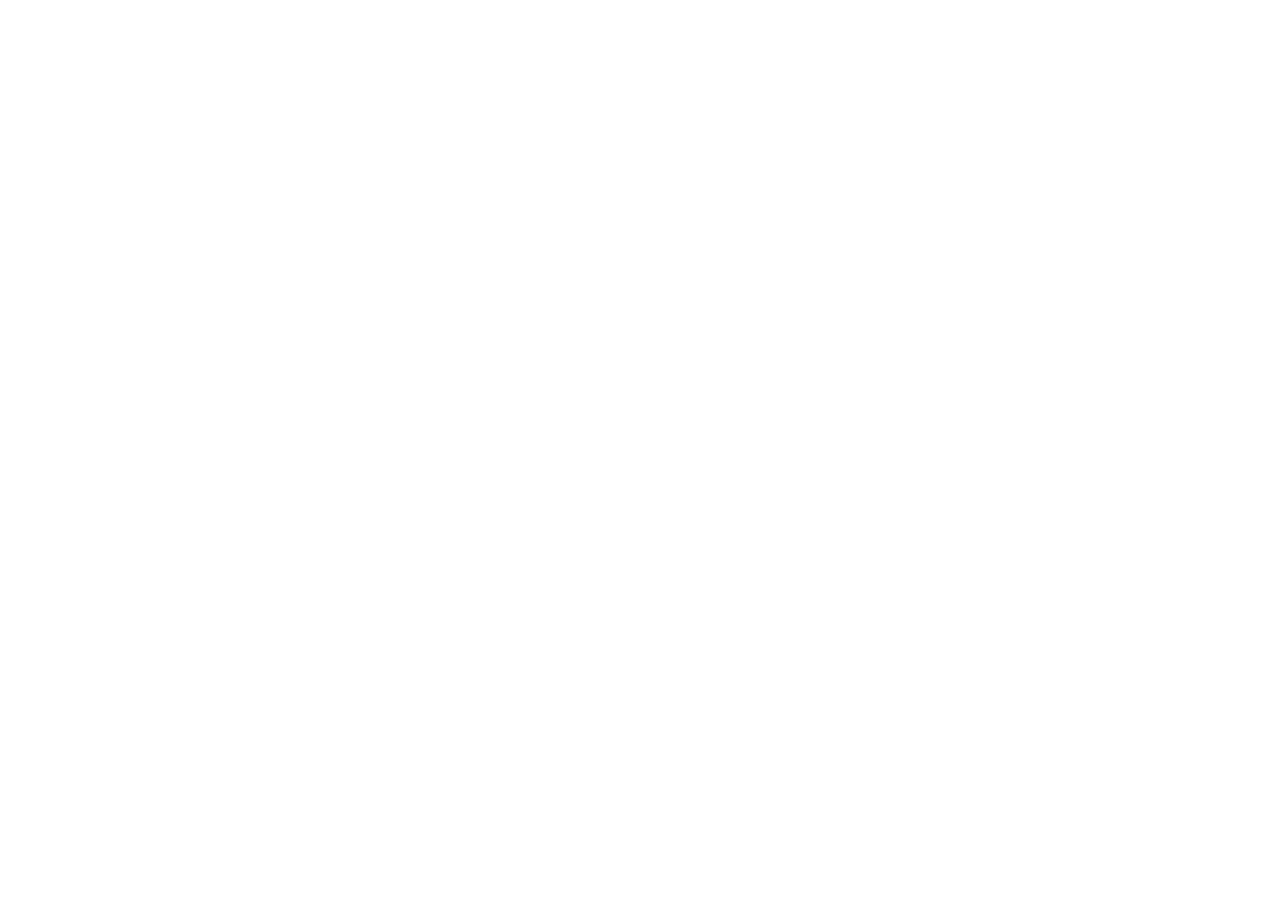
==== index.html @ 932cedef "Included smallest_backend_ever" ====
<!DOCTYPE html>
<html lang="en">
<head>
    <meta charset="UTF-8">
    <meta http-equiv="X-UA-Compatible" content="IE=edge">
    <meta name="viewport" content="width=device-width, initial-scale=1.0">
    <title>Join - Log in</title>
    <link rel="stylesheet" href="style/style.css">
    <link rel="stylesheet" href="style/desktop_template.css">
    <link rel="stylesheet" href="style/mobile_template.css">
    <link rel="stylesheet" href="style/log_in.css">
    <script src="js/script.js"></script>
    <script src="js/log_in.js"></script>
    <script src="./mini_backend.js"></script>
</head>
<body onload="init()">

    <div w3-include-html="assets/templates/desktop_template.html"></div>
    <div w3-include-html="assets/templates/mobile_template.html"></div>
    
</body>
</html>
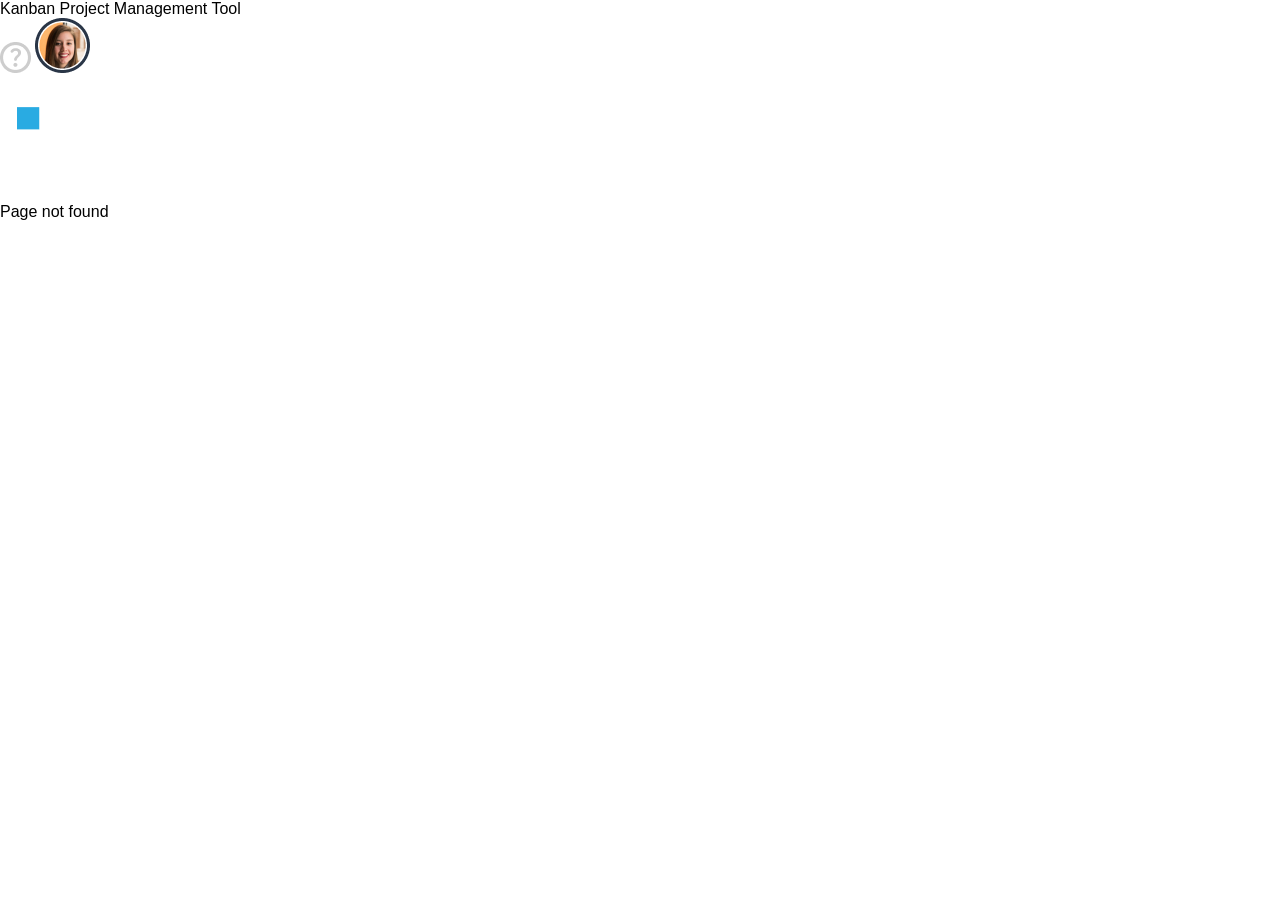
==== commit c2a09a91: "Added font "Inter"" ====
--- a/index.html
+++ b/index.html
@@ -6,9 +6,8 @@
     <meta name="viewport" content="width=device-width, initial-scale=1.0">
     <title>Join - Log in</title>
     <link rel="stylesheet" href="style/style.css">
-    <link rel="stylesheet" href="style/desktop_template.css">
-    <link rel="stylesheet" href="style/mobile_template.css">
     <link rel="stylesheet" href="style/log_in.css">
+    <link rel="stylesheet" href="style/fonts.css">
     <script src="js/script.js"></script>
     <script src="js/log_in.js"></script>
     <script src="./mini_backend.js"></script>
--- a/style/style.css
+++ b/style/style.css
@@ -0,0 +1,4 @@
+body {
+    margin: 0;
+    font-family: 'Inter', sans-serif;
+}
--- a/style/fonts.css
+++ b/style/fonts.css
@@ -0,0 +1,117 @@
+/* inter-100 - latin */
+@font-face {
+    font-display: swap; /* Check https://developer.mozilla.org/en-US/docs/Web/CSS/@font-face/font-display for other options. */
+    font-family: 'Inter';
+    font-style: normal;
+    font-weight: 100;
+    src: url('/fonts/inter-v12-latin-100.eot'); /* IE9 Compat Modes */
+    src: url('/fonts/inter-v12-latin-100.eot?#iefix') format('embedded-opentype'), /* IE6-IE8 */
+         url('/fonts/inter-v12-latin-100.woff2') format('woff2'), /* Super Modern Browsers */
+         url('/fonts/inter-v12-latin-100.woff') format('woff'), /* Modern Browsers */
+         url('/fonts/inter-v12-latin-100.ttf') format('truetype'), /* Safari, Android, iOS */
+         url('/fonts/inter-v12-latin-100.svg#Inter') format('svg'); /* Legacy iOS */
+  }
+  /* inter-200 - latin */
+  @font-face {
+    font-display: swap; /* Check https://developer.mozilla.org/en-US/docs/Web/CSS/@font-face/font-display for other options. */
+    font-family: 'Inter';
+    font-style: normal;
+    font-weight: 200;
+    src: url('/fonts/inter-v12-latin-200.eot'); /* IE9 Compat Modes */
+    src: url('/fonts/inter-v12-latin-200.eot?#iefix') format('embedded-opentype'), /* IE6-IE8 */
+         url('/fonts/inter-v12-latin-200.woff2') format('woff2'), /* Super Modern Browsers */
+         url('/fonts/inter-v12-latin-200.woff') format('woff'), /* Modern Browsers */
+         url('/fonts/inter-v12-latin-200.ttf') format('truetype'), /* Safari, Android, iOS */
+         url('/fonts/inter-v12-latin-200.svg#Inter') format('svg'); /* Legacy iOS */
+  }
+  /* inter-300 - latin */
+  @font-face {
+    font-display: swap; /* Check https://developer.mozilla.org/en-US/docs/Web/CSS/@font-face/font-display for other options. */
+    font-family: 'Inter';
+    font-style: normal;
+    font-weight: 300;
+    src: url('/fonts/inter-v12-latin-300.eot'); /* IE9 Compat Modes */
+    src: url('/fonts/inter-v12-latin-300.eot?#iefix') format('embedded-opentype'), /* IE6-IE8 */
+         url('/fonts/inter-v12-latin-300.woff2') format('woff2'), /* Super Modern Browsers */
+         url('/fonts/inter-v12-latin-300.woff') format('woff'), /* Modern Browsers */
+         url('/fonts/inter-v12-latin-300.ttf') format('truetype'), /* Safari, Android, iOS */
+         url('/fonts/inter-v12-latin-300.svg#Inter') format('svg'); /* Legacy iOS */
+  }
+  /* inter-regular - latin */
+  @font-face {
+    font-display: swap; /* Check https://developer.mozilla.org/en-US/docs/Web/CSS/@font-face/font-display for other options. */
+    font-family: 'Inter';
+    font-style: normal;
+    font-weight: 400;
+    src: url('/fonts/inter-v12-latin-regular.eot'); /* IE9 Compat Modes */
+    src: url('/fonts/inter-v12-latin-regular.eot?#iefix') format('embedded-opentype'), /* IE6-IE8 */
+         url('/fonts/inter-v12-latin-regular.woff2') format('woff2'), /* Super Modern Browsers */
+         url('/fonts/inter-v12-latin-regular.woff') format('woff'), /* Modern Browsers */
+         url('/fonts/inter-v12-latin-regular.ttf') format('truetype'), /* Safari, Android, iOS */
+         url('/fonts/inter-v12-latin-regular.svg#Inter') format('svg'); /* Legacy iOS */
+  }
+  /* inter-500 - latin */
+  @font-face {
+    font-display: swap; /* Check https://developer.mozilla.org/en-US/docs/Web/CSS/@font-face/font-display for other options. */
+    font-family: 'Inter';
+    font-style: normal;
+    font-weight: 500;
+    src: url('/fonts/inter-v12-latin-500.eot'); /* IE9 Compat Modes */
+    src: url('/fonts/inter-v12-latin-500.eot?#iefix') format('embedded-opentype'), /* IE6-IE8 */
+         url('/fonts/inter-v12-latin-500.woff2') format('woff2'), /* Super Modern Browsers */
+         url('/fonts/inter-v12-latin-500.woff') format('woff'), /* Modern Browsers */
+         url('/fonts/inter-v12-latin-500.ttf') format('truetype'), /* Safari, Android, iOS */
+         url('/fonts/inter-v12-latin-500.svg#Inter') format('svg'); /* Legacy iOS */
+  }
+  /* inter-600 - latin */
+  @font-face {
+    font-display: swap; /* Check https://developer.mozilla.org/en-US/docs/Web/CSS/@font-face/font-display for other options. */
+    font-family: 'Inter';
+    font-style: normal;
+    font-weight: 600;
+    src: url('/fonts/inter-v12-latin-600.eot'); /* IE9 Compat Modes */
+    src: url('/fonts/inter-v12-latin-600.eot?#iefix') format('embedded-opentype'), /* IE6-IE8 */
+         url('/fonts/inter-v12-latin-600.woff2') format('woff2'), /* Super Modern Browsers */
+         url('/fonts/inter-v12-latin-600.woff') format('woff'), /* Modern Browsers */
+         url('/fonts/inter-v12-latin-600.ttf') format('truetype'), /* Safari, Android, iOS */
+         url('/fonts/inter-v12-latin-600.svg#Inter') format('svg'); /* Legacy iOS */
+  }
+  /* inter-700 - latin */
+  @font-face {
+    font-display: swap; /* Check https://developer.mozilla.org/en-US/docs/Web/CSS/@font-face/font-display for other options. */
+    font-family: 'Inter';
+    font-style: normal;
+    font-weight: 700;
+    src: url('/fonts/inter-v12-latin-700.eot'); /* IE9 Compat Modes */
+    src: url('/fonts/inter-v12-latin-700.eot?#iefix') format('embedded-opentype'), /* IE6-IE8 */
+         url('/fonts/inter-v12-latin-700.woff2') format('woff2'), /* Super Modern Browsers */
+         url('/fonts/inter-v12-latin-700.woff') format('woff'), /* Modern Browsers */
+         url('/fonts/inter-v12-latin-700.ttf') format('truetype'), /* Safari, Android, iOS */
+         url('/fonts/inter-v12-latin-700.svg#Inter') format('svg'); /* Legacy iOS */
+  }
+  /* inter-800 - latin */
+  @font-face {
+    font-display: swap; /* Check https://developer.mozilla.org/en-US/docs/Web/CSS/@font-face/font-display for other options. */
+    font-family: 'Inter';
+    font-style: normal;
+    font-weight: 800;
+    src: url('/fonts/inter-v12-latin-800.eot'); /* IE9 Compat Modes */
+    src: url('/fonts/inter-v12-latin-800.eot?#iefix') format('embedded-opentype'), /* IE6-IE8 */
+         url('/fonts/inter-v12-latin-800.woff2') format('woff2'), /* Super Modern Browsers */
+         url('/fonts/inter-v12-latin-800.woff') format('woff'), /* Modern Browsers */
+         url('/fonts/inter-v12-latin-800.ttf') format('truetype'), /* Safari, Android, iOS */
+         url('/fonts/inter-v12-latin-800.svg#Inter') format('svg'); /* Legacy iOS */
+  }
+  /* inter-900 - latin */
+  @font-face {
+    font-display: swap; /* Check https://developer.mozilla.org/en-US/docs/Web/CSS/@font-face/font-display for other options. */
+    font-family: 'Inter';
+    font-style: normal;
+    font-weight: 900;
+    src: url('/fonts/inter-v12-latin-900.eot'); /* IE9 Compat Modes */
+    src: url('/fonts/inter-v12-latin-900.eot?#iefix') format('embedded-opentype'), /* IE6-IE8 */
+         url('/fonts/inter-v12-latin-900.woff2') format('woff2'), /* Super Modern Browsers */
+         url('/fonts/inter-v12-latin-900.woff') format('woff'), /* Modern Browsers */
+         url('/fonts/inter-v12-latin-900.ttf') format('truetype'), /* Safari, Android, iOS */
+         url('/fonts/inter-v12-latin-900.svg#Inter') format('svg'); /* Legacy iOS */
+  }
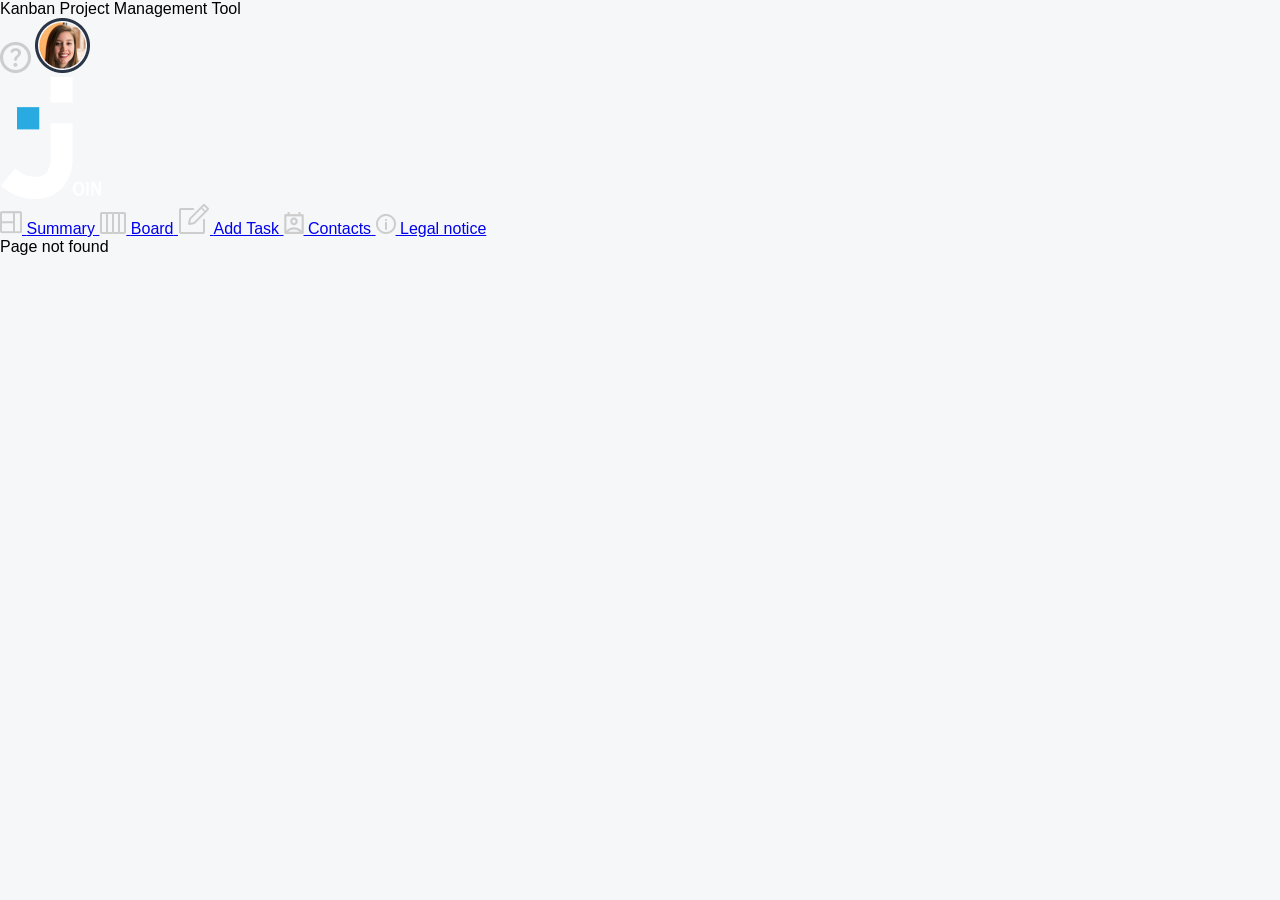
==== commit 7176bb91: "Updated task form" ====
--- a/index.html
+++ b/index.html
@@ -5,6 +5,7 @@
     <meta http-equiv="X-UA-Compatible" content="IE=edge">
     <meta name="viewport" content="width=device-width, initial-scale=1.0">
     <title>Join - Log in</title>
+    <link rel="shortcut icon" href="assets/img/favicon.png" type="image/x-icon">
     <link rel="stylesheet" href="style/style.css">
     <link rel="stylesheet" href="style/log_in.css">
     <link rel="stylesheet" href="style/fonts.css">
--- a/style/style.css
+++ b/style/style.css
@@ -1,4 +1,21 @@
+*{
+    box-sizing: border-box;
+}
+
 body {
     margin: 0;
     font-family: 'Inter', sans-serif;
+    background-color: #F6F7F8;
+}
+
+.hide {
+    display: none;
+}
+
+.scale-on-hover {
+    transition: transform 125ms ease-in-out;
+}
+
+.scale-on-hover:hover {
+    transform: scale(1.1);
 }
--- a/style/fonts.css
+++ b/style/fonts.css
@@ -114,4 +114,239 @@
          url('/fonts/inter-v12-latin-900.woff') format('woff'), /* Modern Browsers */
          url('/fonts/inter-v12-latin-900.ttf') format('truetype'), /* Safari, Android, iOS */
          url('/fonts/inter-v12-latin-900.svg#Inter') format('svg'); /* Legacy iOS */
-  }+  }
+
+/* poppins-100 - latin */
+@font-face {
+     font-display: swap; /* Check https://developer.mozilla.org/en-US/docs/Web/CSS/@font-face/font-display for other options. */
+     font-family: 'Poppins';
+     font-style: normal;
+     font-weight: 100;
+     src: url('/fonts/poppins-v20-latin-100.eot'); /* IE9 Compat Modes */
+     src: url('/fonts/poppins-v20-latin-100.eot?#iefix') format('embedded-opentype'), /* IE6-IE8 */
+          url('/fonts/poppins-v20-latin-100.woff2') format('woff2'), /* Super Modern Browsers */
+          url('/fonts/poppins-v20-latin-100.woff') format('woff'), /* Modern Browsers */
+          url('/fonts/poppins-v20-latin-100.ttf') format('truetype'), /* Safari, Android, iOS */
+          url('/fonts/poppins-v20-latin-100.svg#Poppins') format('svg'); /* Legacy iOS */
+   }
+   /* poppins-100italic - latin */
+   @font-face {
+     font-display: swap; /* Check https://developer.mozilla.org/en-US/docs/Web/CSS/@font-face/font-display for other options. */
+     font-family: 'Poppins';
+     font-style: italic;
+     font-weight: 100;
+     src: url('/fonts/poppins-v20-latin-100italic.eot'); /* IE9 Compat Modes */
+     src: url('/fonts/poppins-v20-latin-100italic.eot?#iefix') format('embedded-opentype'), /* IE6-IE8 */
+          url('/fonts/poppins-v20-latin-100italic.woff2') format('woff2'), /* Super Modern Browsers */
+          url('/fonts/poppins-v20-latin-100italic.woff') format('woff'), /* Modern Browsers */
+          url('/fonts/poppins-v20-latin-100italic.ttf') format('truetype'), /* Safari, Android, iOS */
+          url('/fonts/poppins-v20-latin-100italic.svg#Poppins') format('svg'); /* Legacy iOS */
+   }
+   /* poppins-200 - latin */
+   @font-face {
+     font-display: swap; /* Check https://developer.mozilla.org/en-US/docs/Web/CSS/@font-face/font-display for other options. */
+     font-family: 'Poppins';
+     font-style: normal;
+     font-weight: 200;
+     src: url('/fonts/poppins-v20-latin-200.eot'); /* IE9 Compat Modes */
+     src: url('/fonts/poppins-v20-latin-200.eot?#iefix') format('embedded-opentype'), /* IE6-IE8 */
+          url('/fonts/poppins-v20-latin-200.woff2') format('woff2'), /* Super Modern Browsers */
+          url('/fonts/poppins-v20-latin-200.woff') format('woff'), /* Modern Browsers */
+          url('/fonts/poppins-v20-latin-200.ttf') format('truetype'), /* Safari, Android, iOS */
+          url('/fonts/poppins-v20-latin-200.svg#Poppins') format('svg'); /* Legacy iOS */
+   }
+   /* poppins-200italic - latin */
+   @font-face {
+     font-display: swap; /* Check https://developer.mozilla.org/en-US/docs/Web/CSS/@font-face/font-display for other options. */
+     font-family: 'Poppins';
+     font-style: italic;
+     font-weight: 200;
+     src: url('/fonts/poppins-v20-latin-200italic.eot'); /* IE9 Compat Modes */
+     src: url('/fonts/poppins-v20-latin-200italic.eot?#iefix') format('embedded-opentype'), /* IE6-IE8 */
+          url('/fonts/poppins-v20-latin-200italic.woff2') format('woff2'), /* Super Modern Browsers */
+          url('/fonts/poppins-v20-latin-200italic.woff') format('woff'), /* Modern Browsers */
+          url('/fonts/poppins-v20-latin-200italic.ttf') format('truetype'), /* Safari, Android, iOS */
+          url('/fonts/poppins-v20-latin-200italic.svg#Poppins') format('svg'); /* Legacy iOS */
+   }
+   /* poppins-300 - latin */
+   @font-face {
+     font-display: swap; /* Check https://developer.mozilla.org/en-US/docs/Web/CSS/@font-face/font-display for other options. */
+     font-family: 'Poppins';
+     font-style: normal;
+     font-weight: 300;
+     src: url('/fonts/poppins-v20-latin-300.eot'); /* IE9 Compat Modes */
+     src: url('/fonts/poppins-v20-latin-300.eot?#iefix') format('embedded-opentype'), /* IE6-IE8 */
+          url('/fonts/poppins-v20-latin-300.woff2') format('woff2'), /* Super Modern Browsers */
+          url('/fonts/poppins-v20-latin-300.woff') format('woff'), /* Modern Browsers */
+          url('/fonts/poppins-v20-latin-300.ttf') format('truetype'), /* Safari, Android, iOS */
+          url('/fonts/poppins-v20-latin-300.svg#Poppins') format('svg'); /* Legacy iOS */
+   }
+   /* poppins-300italic - latin */
+   @font-face {
+     font-display: swap; /* Check https://developer.mozilla.org/en-US/docs/Web/CSS/@font-face/font-display for other options. */
+     font-family: 'Poppins';
+     font-style: italic;
+     font-weight: 300;
+     src: url('/fonts/poppins-v20-latin-300italic.eot'); /* IE9 Compat Modes */
+     src: url('/fonts/poppins-v20-latin-300italic.eot?#iefix') format('embedded-opentype'), /* IE6-IE8 */
+          url('/fonts/poppins-v20-latin-300italic.woff2') format('woff2'), /* Super Modern Browsers */
+          url('/fonts/poppins-v20-latin-300italic.woff') format('woff'), /* Modern Browsers */
+          url('/fonts/poppins-v20-latin-300italic.ttf') format('truetype'), /* Safari, Android, iOS */
+          url('/fonts/poppins-v20-latin-300italic.svg#Poppins') format('svg'); /* Legacy iOS */
+   }
+   /* poppins-regular - latin */
+   @font-face {
+     font-display: swap; /* Check https://developer.mozilla.org/en-US/docs/Web/CSS/@font-face/font-display for other options. */
+     font-family: 'Poppins';
+     font-style: normal;
+     font-weight: 400;
+     src: url('/fonts/poppins-v20-latin-regular.eot'); /* IE9 Compat Modes */
+     src: url('/fonts/poppins-v20-latin-regular.eot?#iefix') format('embedded-opentype'), /* IE6-IE8 */
+          url('/fonts/poppins-v20-latin-regular.woff2') format('woff2'), /* Super Modern Browsers */
+          url('/fonts/poppins-v20-latin-regular.woff') format('woff'), /* Modern Browsers */
+          url('/fonts/poppins-v20-latin-regular.ttf') format('truetype'), /* Safari, Android, iOS */
+          url('/fonts/poppins-v20-latin-regular.svg#Poppins') format('svg'); /* Legacy iOS */
+   }
+   /* poppins-italic - latin */
+   @font-face {
+     font-display: swap; /* Check https://developer.mozilla.org/en-US/docs/Web/CSS/@font-face/font-display for other options. */
+     font-family: 'Poppins';
+     font-style: italic;
+     font-weight: 400;
+     src: url('/fonts/poppins-v20-latin-italic.eot'); /* IE9 Compat Modes */
+     src: url('/fonts/poppins-v20-latin-italic.eot?#iefix') format('embedded-opentype'), /* IE6-IE8 */
+          url('/fonts/poppins-v20-latin-italic.woff2') format('woff2'), /* Super Modern Browsers */
+          url('/fonts/poppins-v20-latin-italic.woff') format('woff'), /* Modern Browsers */
+          url('/fonts/poppins-v20-latin-italic.ttf') format('truetype'), /* Safari, Android, iOS */
+          url('/fonts/poppins-v20-latin-italic.svg#Poppins') format('svg'); /* Legacy iOS */
+   }
+   /* poppins-500 - latin */
+   @font-face {
+     font-display: swap; /* Check https://developer.mozilla.org/en-US/docs/Web/CSS/@font-face/font-display for other options. */
+     font-family: 'Poppins';
+     font-style: normal;
+     font-weight: 500;
+     src: url('/fonts/poppins-v20-latin-500.eot'); /* IE9 Compat Modes */
+     src: url('/fonts/poppins-v20-latin-500.eot?#iefix') format('embedded-opentype'), /* IE6-IE8 */
+          url('/fonts/poppins-v20-latin-500.woff2') format('woff2'), /* Super Modern Browsers */
+          url('/fonts/poppins-v20-latin-500.woff') format('woff'), /* Modern Browsers */
+          url('/fonts/poppins-v20-latin-500.ttf') format('truetype'), /* Safari, Android, iOS */
+          url('/fonts/poppins-v20-latin-500.svg#Poppins') format('svg'); /* Legacy iOS */
+   }
+   /* poppins-500italic - latin */
+   @font-face {
+     font-display: swap; /* Check https://developer.mozilla.org/en-US/docs/Web/CSS/@font-face/font-display for other options. */
+     font-family: 'Poppins';
+     font-style: italic;
+     font-weight: 500;
+     src: url('/fonts/poppins-v20-latin-500italic.eot'); /* IE9 Compat Modes */
+     src: url('/fonts/poppins-v20-latin-500italic.eot?#iefix') format('embedded-opentype'), /* IE6-IE8 */
+          url('/fonts/poppins-v20-latin-500italic.woff2') format('woff2'), /* Super Modern Browsers */
+          url('/fonts/poppins-v20-latin-500italic.woff') format('woff'), /* Modern Browsers */
+          url('/fonts/poppins-v20-latin-500italic.ttf') format('truetype'), /* Safari, Android, iOS */
+          url('/fonts/poppins-v20-latin-500italic.svg#Poppins') format('svg'); /* Legacy iOS */
+   }
+   /* poppins-600 - latin */
+   @font-face {
+     font-display: swap; /* Check https://developer.mozilla.org/en-US/docs/Web/CSS/@font-face/font-display for other options. */
+     font-family: 'Poppins';
+     font-style: normal;
+     font-weight: 600;
+     src: url('/fonts/poppins-v20-latin-600.eot'); /* IE9 Compat Modes */
+     src: url('/fonts/poppins-v20-latin-600.eot?#iefix') format('embedded-opentype'), /* IE6-IE8 */
+          url('/fonts/poppins-v20-latin-600.woff2') format('woff2'), /* Super Modern Browsers */
+          url('/fonts/poppins-v20-latin-600.woff') format('woff'), /* Modern Browsers */
+          url('/fonts/poppins-v20-latin-600.ttf') format('truetype'), /* Safari, Android, iOS */
+          url('/fonts/poppins-v20-latin-600.svg#Poppins') format('svg'); /* Legacy iOS */
+   }
+   /* poppins-600italic - latin */
+   @font-face {
+     font-display: swap; /* Check https://developer.mozilla.org/en-US/docs/Web/CSS/@font-face/font-display for other options. */
+     font-family: 'Poppins';
+     font-style: italic;
+     font-weight: 600;
+     src: url('/fonts/poppins-v20-latin-600italic.eot'); /* IE9 Compat Modes */
+     src: url('/fonts/poppins-v20-latin-600italic.eot?#iefix') format('embedded-opentype'), /* IE6-IE8 */
+          url('/fonts/poppins-v20-latin-600italic.woff2') format('woff2'), /* Super Modern Browsers */
+          url('/fonts/poppins-v20-latin-600italic.woff') format('woff'), /* Modern Browsers */
+          url('/fonts/poppins-v20-latin-600italic.ttf') format('truetype'), /* Safari, Android, iOS */
+          url('/fonts/poppins-v20-latin-600italic.svg#Poppins') format('svg'); /* Legacy iOS */
+   }
+   /* poppins-700 - latin */
+   @font-face {
+     font-display: swap; /* Check https://developer.mozilla.org/en-US/docs/Web/CSS/@font-face/font-display for other options. */
+     font-family: 'Poppins';
+     font-style: normal;
+     font-weight: 700;
+     src: url('/fonts/poppins-v20-latin-700.eot'); /* IE9 Compat Modes */
+     src: url('/fonts/poppins-v20-latin-700.eot?#iefix') format('embedded-opentype'), /* IE6-IE8 */
+          url('/fonts/poppins-v20-latin-700.woff2') format('woff2'), /* Super Modern Browsers */
+          url('/fonts/poppins-v20-latin-700.woff') format('woff'), /* Modern Browsers */
+          url('/fonts/poppins-v20-latin-700.ttf') format('truetype'), /* Safari, Android, iOS */
+          url('/fonts/poppins-v20-latin-700.svg#Poppins') format('svg'); /* Legacy iOS */
+   }
+   /* poppins-700italic - latin */
+   @font-face {
+     font-display: swap; /* Check https://developer.mozilla.org/en-US/docs/Web/CSS/@font-face/font-display for other options. */
+     font-family: 'Poppins';
+     font-style: italic;
+     font-weight: 700;
+     src: url('/fonts/poppins-v20-latin-700italic.eot'); /* IE9 Compat Modes */
+     src: url('/fonts/poppins-v20-latin-700italic.eot?#iefix') format('embedded-opentype'), /* IE6-IE8 */
+          url('/fonts/poppins-v20-latin-700italic.woff2') format('woff2'), /* Super Modern Browsers */
+          url('/fonts/poppins-v20-latin-700italic.woff') format('woff'), /* Modern Browsers */
+          url('/fonts/poppins-v20-latin-700italic.ttf') format('truetype'), /* Safari, Android, iOS */
+          url('/fonts/poppins-v20-latin-700italic.svg#Poppins') format('svg'); /* Legacy iOS */
+   }
+   /* poppins-800 - latin */
+   @font-face {
+     font-display: swap; /* Check https://developer.mozilla.org/en-US/docs/Web/CSS/@font-face/font-display for other options. */
+     font-family: 'Poppins';
+     font-style: normal;
+     font-weight: 800;
+     src: url('/fonts/poppins-v20-latin-800.eot'); /* IE9 Compat Modes */
+     src: url('/fonts/poppins-v20-latin-800.eot?#iefix') format('embedded-opentype'), /* IE6-IE8 */
+          url('/fonts/poppins-v20-latin-800.woff2') format('woff2'), /* Super Modern Browsers */
+          url('/fonts/poppins-v20-latin-800.woff') format('woff'), /* Modern Browsers */
+          url('/fonts/poppins-v20-latin-800.ttf') format('truetype'), /* Safari, Android, iOS */
+          url('/fonts/poppins-v20-latin-800.svg#Poppins') format('svg'); /* Legacy iOS */
+   }
+   /* poppins-800italic - latin */
+   @font-face {
+     font-display: swap; /* Check https://developer.mozilla.org/en-US/docs/Web/CSS/@font-face/font-display for other options. */
+     font-family: 'Poppins';
+     font-style: italic;
+     font-weight: 800;
+     src: url('/fonts/poppins-v20-latin-800italic.eot'); /* IE9 Compat Modes */
+     src: url('/fonts/poppins-v20-latin-800italic.eot?#iefix') format('embedded-opentype'), /* IE6-IE8 */
+          url('/fonts/poppins-v20-latin-800italic.woff2') format('woff2'), /* Super Modern Browsers */
+          url('/fonts/poppins-v20-latin-800italic.woff') format('woff'), /* Modern Browsers */
+          url('/fonts/poppins-v20-latin-800italic.ttf') format('truetype'), /* Safari, Android, iOS */
+          url('/fonts/poppins-v20-latin-800italic.svg#Poppins') format('svg'); /* Legacy iOS */
+   }
+   /* poppins-900 - latin */
+   @font-face {
+     font-display: swap; /* Check https://developer.mozilla.org/en-US/docs/Web/CSS/@font-face/font-display for other options. */
+     font-family: 'Poppins';
+     font-style: normal;
+     font-weight: 900;
+     src: url('/fonts/poppins-v20-latin-900.eot'); /* IE9 Compat Modes */
+     src: url('/fonts/poppins-v20-latin-900.eot?#iefix') format('embedded-opentype'), /* IE6-IE8 */
+          url('/fonts/poppins-v20-latin-900.woff2') format('woff2'), /* Super Modern Browsers */
+          url('/fonts/poppins-v20-latin-900.woff') format('woff'), /* Modern Browsers */
+          url('/fonts/poppins-v20-latin-900.ttf') format('truetype'), /* Safari, Android, iOS */
+          url('/fonts/poppins-v20-latin-900.svg#Poppins') format('svg'); /* Legacy iOS */
+   }
+   /* poppins-900italic - latin */
+   @font-face {
+     font-display: swap; /* Check https://developer.mozilla.org/en-US/docs/Web/CSS/@font-face/font-display for other options. */
+     font-family: 'Poppins';
+     font-style: italic;
+     font-weight: 900;
+     src: url('/fonts/poppins-v20-latin-900italic.eot'); /* IE9 Compat Modes */
+     src: url('/fonts/poppins-v20-latin-900italic.eot?#iefix') format('embedded-opentype'), /* IE6-IE8 */
+          url('/fonts/poppins-v20-latin-900italic.woff2') format('woff2'), /* Super Modern Browsers */
+          url('/fonts/poppins-v20-latin-900italic.woff') format('woff'), /* Modern Browsers */
+          url('/fonts/poppins-v20-latin-900italic.ttf') format('truetype'), /* Safari, Android, iOS */
+          url('/fonts/poppins-v20-latin-900italic.svg#Poppins') format('svg'); /* Legacy iOS */
+   }
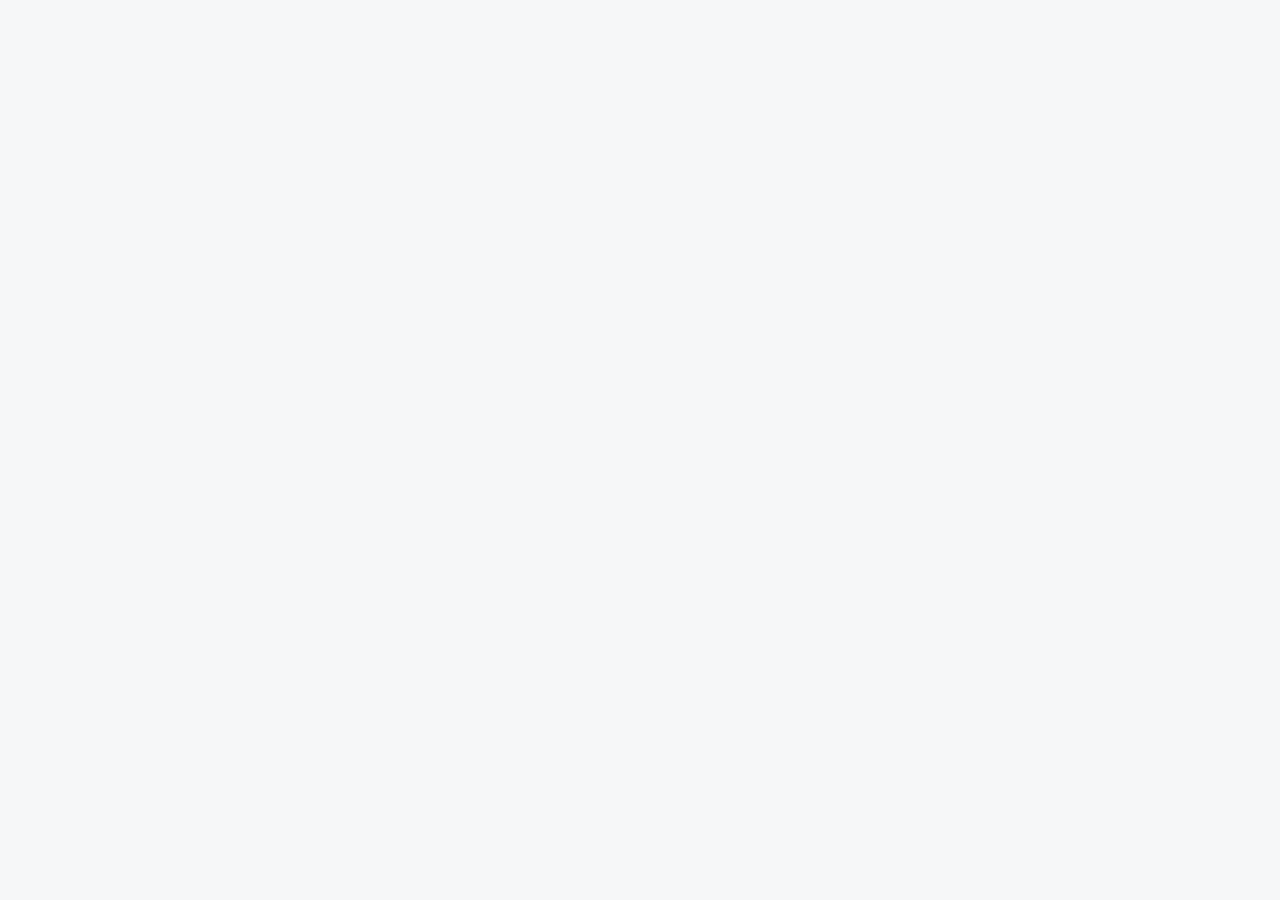
==== commit 5420c8cf: "Tasks can be stored on the server now" ====
--- a/index.html
+++ b/index.html
@@ -11,11 +11,10 @@
     <link rel="stylesheet" href="style/fonts.css">
     <script src="js/script.js"></script>
     <script src="js/log_in.js"></script>
-    <script src="./mini_backend.js"></script>
+    <script src="js/mini_backend.js"></script>
 </head>
 <body onload="init()">
 
-    <div w3-include-html="assets/templates/desktop_template.html"></div>
     <div w3-include-html="assets/templates/mobile_template.html"></div>
     
 </body>
--- a/style/style.css
+++ b/style/style.css
@@ -13,7 +13,7 @@
 }
 
 .scale-on-hover {
-    transition: transform 125ms ease-in-out;
+    transition: transform 100ms ease-in-out;
 }
 
 .scale-on-hover:hover {
